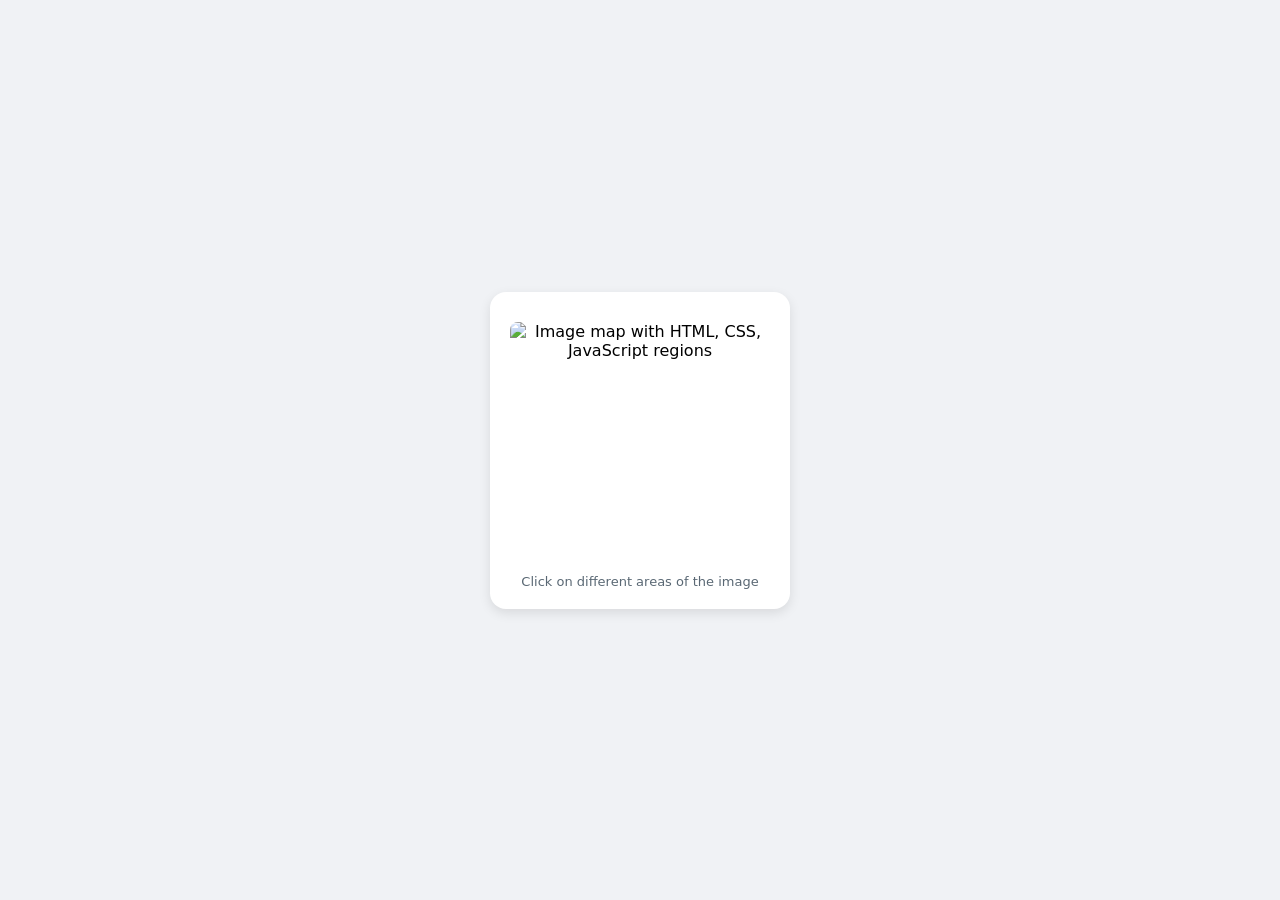
==== Portfolio/midterm/imageMap.html @ 5fa46b93 "Add files via upload" ====
<!DOCTYPE html>
<html lang="en">
<head>
    <meta charset="UTF-8">
    <meta name="viewport" content="width=device-width, initial-scale=1.0">
    <title>Image Map</title>
    <style>
        body {
            background: #f0f2f5;
            display: flex;
            justify-content: center;
            align-items: center;
            min-height: 100vh;
            margin: 0;
            font-family: system-ui, -apple-system, 'Segoe UI', Roboto, sans-serif;
        }
        .container {
            text-align: center;
            background: white;
            padding: 30px 20px 20px 20px;
            border-radius: 16px;
            box-shadow: 0 4px 12px rgba(0,0,0,0.1);
        }
        img {
            display: block;
            margin: 0 auto;
            width: 260px;
            height: 232px;
            border-radius: 8px;
        }
        .note {
            margin-top: 20px;
            font-size: 13px;
            color: #5a6874;
        }
    </style>
</head>
<body>
    <div class="container">
        <!-- Image Map: click regions open MDN documentation -->
        <img src="poly.png" usemap="#infographic" alt="Image map with HTML, CSS, JavaScript regions">

        <map name="infographic">
            <!-- JavaScript region (top triangle) -->
            <area shape="poly" coords="130,147,200,107,130,4,59,107" 
                  href="https://developer.mozilla.org/en-US/docs/Web/JavaScript" 
                  target="_blank" alt="JavaScript">
            
            <!-- CSS region (left triangle) -->
            <area shape="poly" coords="130,147,130,228,6,219,59,107" 
                  href="https://developer.mozilla.org/en-US/docs/Web/CSS" 
                  target="_blank" alt="CSS">
            
            <!-- HTML region (right triangle) -->
            <area shape="poly" coords="130,147,200,107,254,219,130,228" 
                  href="https://developer.mozilla.org/en-US/docs/Web/HTML" 
                  target="_blank" alt="HTML">
        </map>

        <div class="note">
            Click on different areas of the image
        </div>
    </div>
</body>
</html>
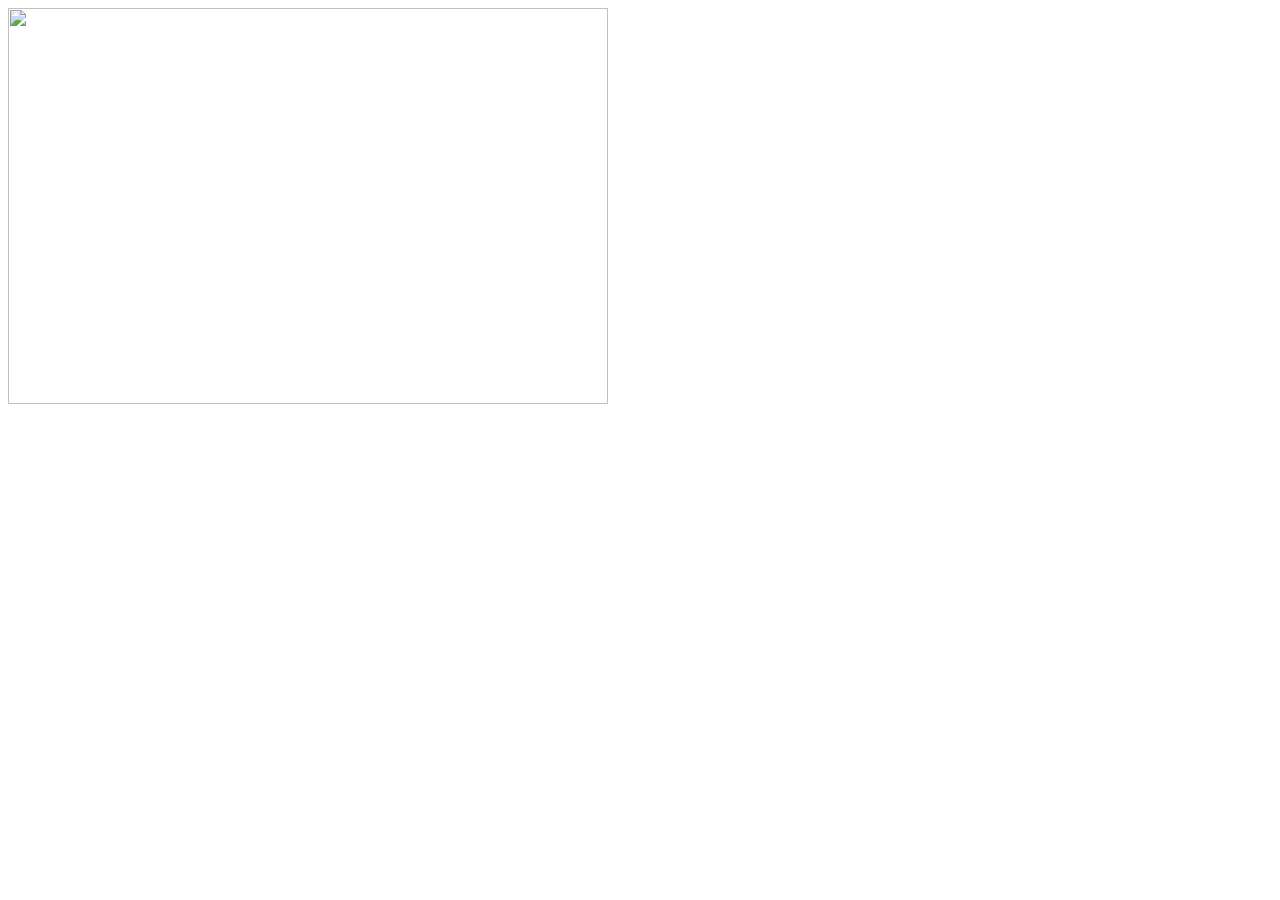
==== commit 2d4fac98: "Update imageMap.html" ====
--- a/Portfolio/midterm/imageMap.html
+++ b/Portfolio/midterm/imageMap.html
@@ -1,65 +1,19 @@
 <!DOCTYPE html>
-<html lang="en">
+
+<html>
 <head>
-    <meta charset="UTF-8">
-    <meta name="viewport" content="width=device-width, initial-scale=1.0">
-    <title>Image Map</title>
-    <style>
-        body {
-            background: #f0f2f5;
-            display: flex;
-            justify-content: center;
-            align-items: center;
-            min-height: 100vh;
-            margin: 0;
-            font-family: system-ui, -apple-system, 'Segoe UI', Roboto, sans-serif;
-        }
-        .container {
-            text-align: center;
-            background: white;
-            padding: 30px 20px 20px 20px;
-            border-radius: 16px;
-            box-shadow: 0 4px 12px rgba(0,0,0,0.1);
-        }
-        img {
-            display: block;
-            margin: 0 auto;
-            width: 260px;
-            height: 232px;
-            border-radius: 8px;
-        }
-        .note {
-            margin-top: 20px;
-            font-size: 13px;
-            color: #5a6874;
-        }
-    </style>
+<meta charset="UTF-8">
+<meta name="viewport" content="width=device-width, initial-scale=1.0">
+<title>Image Map</title>
 </head>
 <body>
-    <div class="container">
-        <!-- Image Map: click regions open MDN documentation -->
-        <img src="poly.png" usemap="#infographic" alt="Image map with HTML, CSS, JavaScript regions">
+<img src="imagemap.jpg" usemap="#image-map" width="600px" height="396px">
 
-        <map name="infographic">
-            <!-- JavaScript region (top triangle) -->
-            <area shape="poly" coords="130,147,200,107,130,4,59,107" 
-                  href="https://developer.mozilla.org/en-US/docs/Web/JavaScript" 
-                  target="_blank" alt="JavaScript">
-            
-            <!-- CSS region (left triangle) -->
-            <area shape="poly" coords="130,147,130,228,6,219,59,107" 
-                  href="https://developer.mozilla.org/en-US/docs/Web/CSS" 
-                  target="_blank" alt="CSS">
-            
-            <!-- HTML region (right triangle) -->
-            <area shape="poly" coords="130,147,200,107,254,219,130,228" 
-                  href="https://developer.mozilla.org/en-US/docs/Web/HTML" 
-                  target="_blank" alt="HTML">
-        </map>
-
-        <div class="note">
-            Click on different areas of the image
-        </div>
-    </div>
+<map name="image-map">
+    <area target="_blank" alt="Science Org" title="Science Org" href="https://www.computerscience.org/" coords="402,143,448,211" shape="rect">
+    <area target="_blank" alt="College of Business and Technology" title="College of Business and Technology" href="https://asingan.psu.edu.ph/college-of-technology-and-business/" coords="248,139,324,203" shape="rect">
+    <area target="_blank" alt="DICT" title="DICT" href="https://dict.gov.ph/" coords="215,311,173,254" shape="rect">
+    <area target="_blank" alt="Harper Library" title="Harper Library" href="https://www.harper-adams.ac.uk/study/902/the-library/" coords="554,331,45" shape="circle">
+</map> 
 </body>
-</html>+</html>
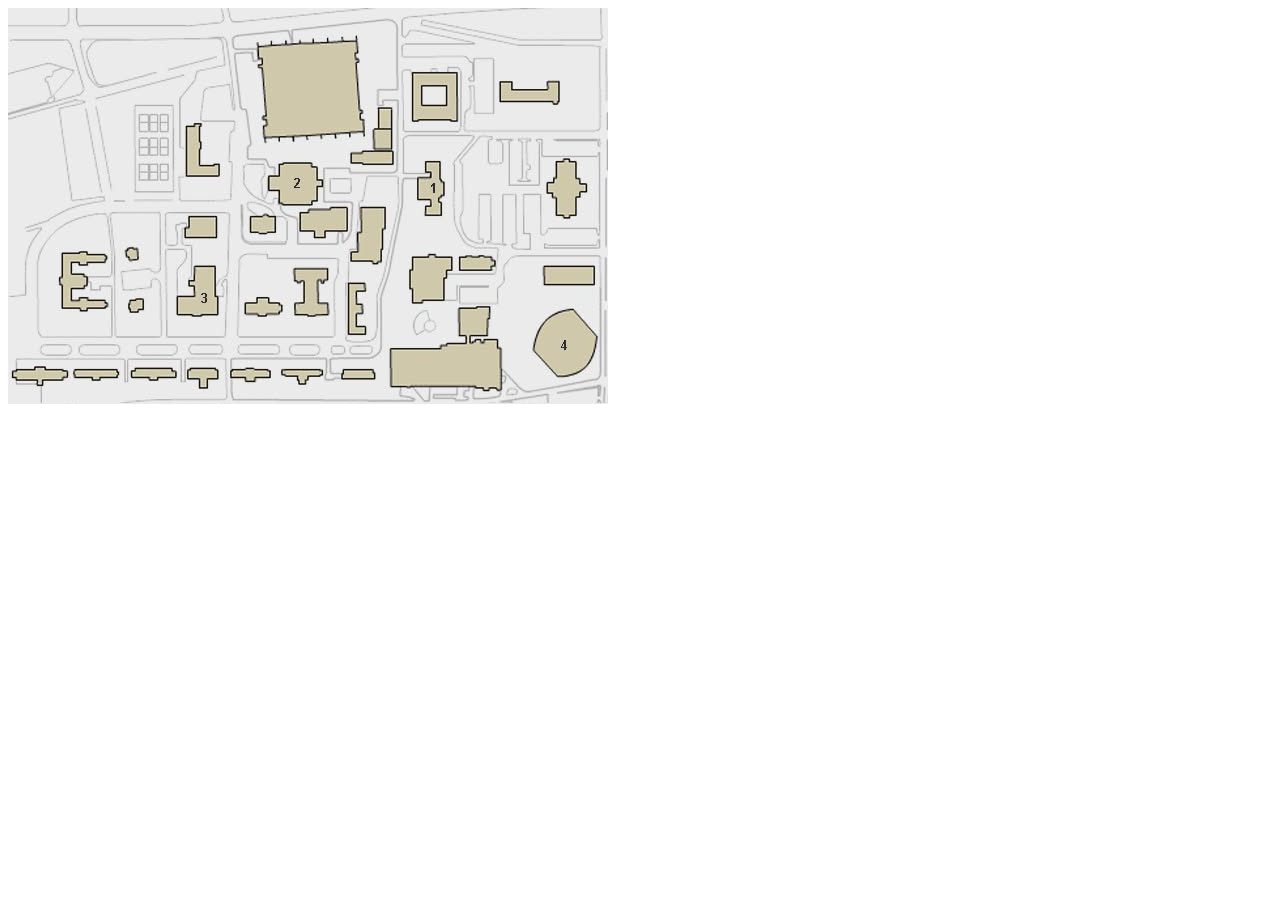
==== commit bf29dd41: "Update imageMap.html" ====
--- a/Portfolio/midterm/imageMap.html
+++ b/Portfolio/midterm/imageMap.html
@@ -7,7 +7,7 @@
 <title>Image Map</title>
 </head>
 <body>
-<img src="imagemap.jpg" usemap="#image-map" width="600px" height="396px">
+<img src="imageMap.png" usemap="#image-map" width="600px" height="396px">
 
 <map name="image-map">
     <area target="_blank" alt="Science Org" title="Science Org" href="https://www.computerscience.org/" coords="402,143,448,211" shape="rect">
